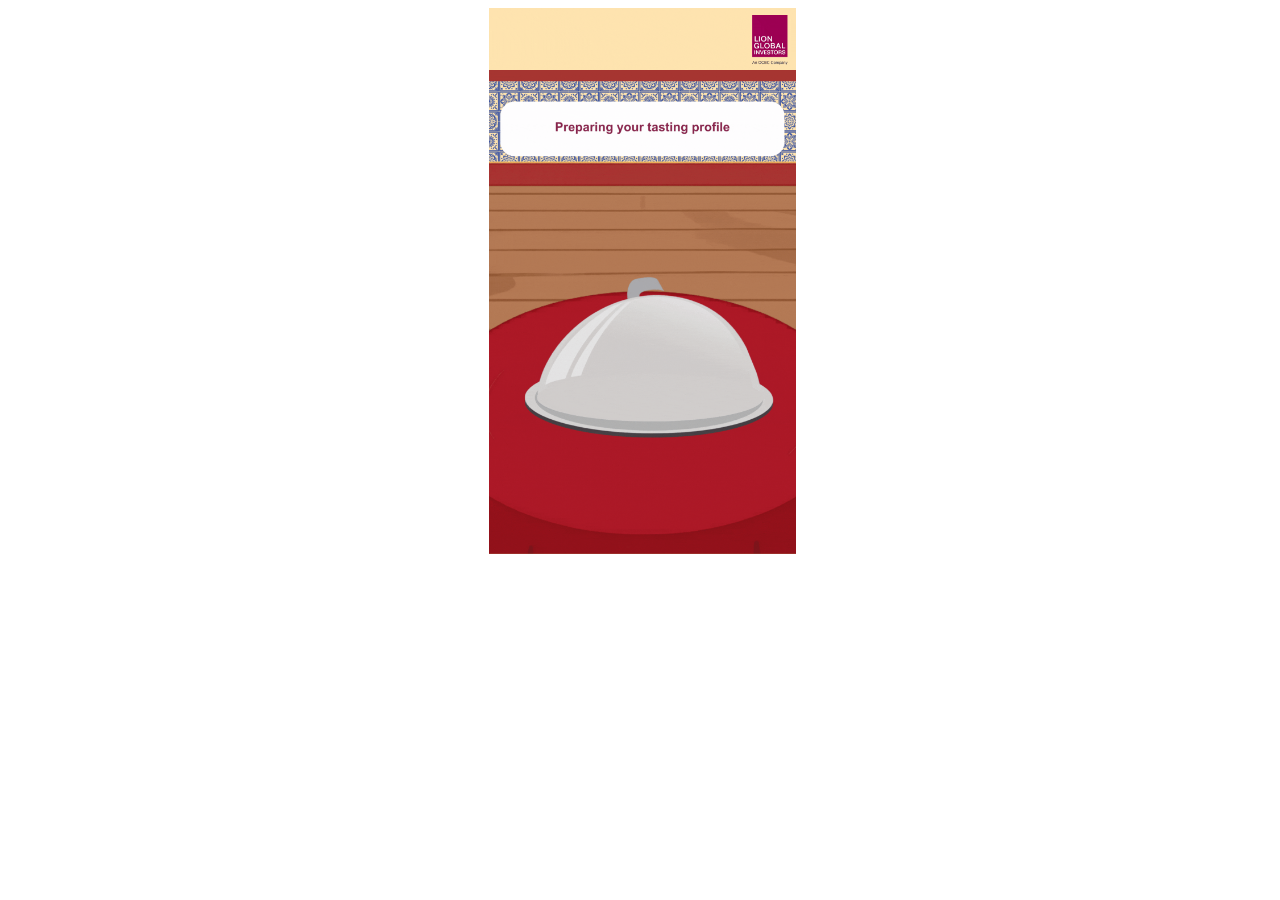
==== result-classic-lover.html @ b3cc7a43 "upload files" ====
<!DOCTYPE html>
<html lang="en">

<head>

<!-- Google tag (gtag.js) -->
<!-- <script async src="https://www.googletagmanager.com/gtag/js?id=G-DHC21792BX"></script>
<script>
  window.dataLayer = window.dataLayer || [];
  function gtag(){dataLayer.push(arguments);}
  gtag('js', new Date());

  gtag('config', 'G-DHC21792BX');
</script> -->

<!-- Google Tag Manager -->
<!-- <script>(function(w,d,s,l,i){w[l]=w[l]||[];w[l].push({'gtm.start':
  new Date().getTime(),event:'gtm.js'});var f=d.getElementsByTagName(s)[0],
  j=d.createElement(s),dl=l!='dataLayer'?'&l='+l:'';j.async=true;j.src=
  'https://www.googletagmanager.com/gtm.js?id='+i+dl;f.parentNode.insertBefore(j,f);
  })(window,document,'script','dataLayer','GTM-KCVW7GJH');</script> -->
<!-- End Google Tag Manager -->


  <meta charset="UTF-8" />
  <meta name="viewport" content="width=device-width, initial-scale=1.0" />
  <title>Classic Lover | Lion Global Investors</title>

  <!-- Open Graph Title -->
  <meta property="og:title" content="Restaurant Critic  | Lion Global Investors">

  <!-- Optional: Specify the type of content -->
  <meta property="og:type" content="website">

  <!-- Custom CSS -->
  <link rel="stylesheet" href="style.css" />

  <link rel="prefetch" href="pic/loading.gif">
  <link rel="prefetch" href="pic/results-anim.gif">

  <link rel="prefetch" href="results/result5.png">
  <link rel="prefetch" href="results/critic.png">

  <meta property="og:description" content="Here's my Profile! What's yours?" />
  <!-- <meta property="og:image" content="https://lionglobalinvestors.github.io/SG-Gamification/pic/start.jpg" /> -->
  <!-- <meta property="og:url" content="https://lionglobalinvestors.github.io/SG-Gamification/index.html" /> -->
  <meta property="og:type" content="website" />

  <!-- Facebook SDK -->
  <script async defer crossorigin="anonymous" 
  src="https://connect.facebook.net/en_US/sdk.js"></script>

</head>

<body onload="Transition()">

  <!-- Google Tag Manager (noscript) -->
<!-- <noscript><iframe src="https://www.googletagmanager.com/ns.html?id=GTM-KCVW7GJH"
  height="0" width="0" style="display:none;visibility:hidden"></iframe></noscript> -->
  <!-- End Google Tag Manager (noscript) -->

  <div id="centerWrapper" class="center-wrapper">
    <section class="uk-container uk-container-small">
      <div class="uk-card uk-card-default uk-card-body">
        <img id="result-anim" src="pic/results-anim.gif" alt="Animation" class="uk-width-1-1 cover-img"
          style="display: none;">
      </div>
    </section>
  </div>
  

  <div class="ans-wrapper">
    <div class="uk-container uk-container-small">
      <div class="uk-card uk-card-default uk-card-body quiz-ans-card">

        <div class="ans-banner-container">
          
          <p class="result-text">

            Here is your profile. <br>
            Don't lose it. Save the image!

          </p>

          <!-- <img id="random-result" class="main-img ans-banner-img" alt="Restaurant Critic"> -->

          <img id="result-img" class="main-img" src="results/classic_lover.jpg" alt="Restaurant Critic">

          <img id="result-img" class="main-img" src="results/breakdown_2.jpg" alt="Gold DivEQ">

          <!-- <img id="random-result" class="main-img ans-banner-img" alt="Capital Preservation"> -->

          <div class="image-btn">
            <!-- to fund centre -->
            <!-- <a href="https://www.lionglobalinvestors.com/en/fund-centre.html?&retire_goals=Capital%20Preservation" id="capitalFunds" target="_blank">
              <button class="fundCentre-button">
                Click here to view related funds >
              </button>
              
            </a> -->

            <a href="https://lgi.dzhintl.com/doc/uploads/documents/index.php?type=FS&fid=ASPGF&lang=EN" class="btn-one" target="_blank">
              <button class="fundCentre-button">

                Enquire about this fund option
              </button>

            </a>
            <a href="https://lgi.dzhintl.com/doc/uploads/documents/index.php?type=FS&fid=ASPGF&lang=EN" class="btn-three" target="_blank">
              <button class="fundCentre-button button-a">

                Enquire about this ETF
              </button>

            </a>

            <a href="https://lgi.dzhintl.com/doc/uploads/documents/index.php?type=FS&fid=LDAA&lang=EN" class="btn-two" target="_blank">
              <button class="fundCentre-button second-button">

                Enquire about this fund option
              </button>

            </a>

        </div>
          
        </div>

        <p class="disclaimer" id="disclaimer">^LBMA GOLD PRICE IS A TRADEMARK OF PRECIOUS METALS PRICES LIMITED, LICENSED TO ICE BENCHMARK ADMINISTRATION LIMITED (IBA) AS THE ADMINISTRATOR OF THE LBMA GOLD PRICE, AND IS USED BY LION GLOBAL INVESTORS LIMITED WITH PERMISSION UNDER LICENCE FROM IBA. <br> This is for information and illustration only, and does not have regard to your specific investment objectives, financial situation, tax position or needs. The information herein is not intended to be and does not constitute financial advice or an offer or solicitation for the purchase or sale of units in any fund. Not all investment ideas are suitable for all investors and no recommendation is given as to the suitability of any funds for any particular investor. Prior to making any investment, you should make your own evaluation or seek independent advice as to whether such investment is suitable for you. Lion Global Investors does not accept any liability for any damages or loss, including loss of profit, whether direct, indirect, economic or consequential, arising from reliance on any information, opinion or estimate herein.</p>
        
        <p class="spacer"></p>
      </div>
    </div>

  </div>

</body>

<footer>

    <div id="footer-buttons" class="sticky-bar">

      <a id="downloadImage" class="share-links instagram learnMore-button">

        Save

      </a>

      <!-- share game url -->
      <a id="shareURL" class="replay-button"> 

        Share

      </a>

    </div>
</footer>

</html>

<script>
  var finalPic = 'results/save/classic_lover.jpg';
  // var selectedPic = null;

  // var images = [
  //   { main: 'results/capital_reviews1.jpg', linked: 'results/save/capital_reviews1.jpg' },
  //   { main: 'results/capital_reviews2.jpg', linked: 'results/save/capital_reviews2.jpg' },
  //   { main: 'results/capital_reviews3.jpg', linked: 'results/save/capital_reviews3.jpg' }
  // ];

  document.getElementById("disclaimer").style.display = 'none';
  document.getElementById('footer-buttons').style.display = 'none';

  document.getElementById('result-anim').style.display = 'block';

function Transition() {
  setTimeout(() => {
    document.getElementById('result-anim').style.display = 'none';
    document.getElementById('centerWrapper').style.display = 'none';

    const ansWrapper = document.querySelector('.ans-wrapper');
    ansWrapper.style.display = 'flex';
    ansWrapper.style.justifyContent = 'center';
    ansWrapper.style.alignItems = 'flex-start';
    document.getElementById('disclaimer').style.display = 'block';
    document.getElementById('footer-buttons').style.display = 'block';
    // document.getElementById('capitalFunds').style.display = 'block';
  }, 3000);
}

async function generateShareURL() {
  if (!finalPic) {
    console.error("No image selected!");
    return;
  }

  try {
    const response = await fetch(finalPic);
    const blob = await response.blob();

    const formData = new FormData();
    formData.append("file", blob);
    formData.append("upload_preset", "results");
    formData.append("folder", "profiles");

    const uploadRes = await fetch("https://api.cloudinary.com/v1_1/dd2663add/image/upload", {
      method: "POST",
      body: formData,
    });

    const data = await uploadRes.json();
    const imageUrl = data.secure_url;

    // Save the image URL to reuse in all share links
    currentShareURL = imageUrl;

  } catch (err) {
    console.error("Failed to generate share URL", err);
  }
}

// function choosePic() {
//     var imgElement = document.getElementById('random-result');
//     if (imgElement) {

//       var randomNum = Math.floor(Math.random() * images.length);
//       var selectedPic = images[randomNum];

//       imgElement.src = selectedPic.main;
//       finalPic = selectedPic.linked;
//     }
//   }

document.addEventListener("DOMContentLoaded", function () {
    // choosePic();

    document.getElementById('downloadImage').addEventListener('click', function (e) {
      e.preventDefault(); // Prevent default anchor behavior

      if (!finalPic) {
        console.error("No image selected!");
        return;
      }

      const link = document.createElement("a");
      link.href = finalPic;
      link.download = finalPic.split('/').pop(); // Extract file name
      document.body.appendChild(link);
      link.click(); // Trigger download
      document.body.removeChild(link); // Clean up
    });
  });

  document.getElementById("shareURL").addEventListener("click", async (event) => {
    event.preventDefault(); // prevent default <a> behavior

    const shareMessage = `I am a Classic Lover. What's yours? Find out your Diner Profile here: https://lionglobalinvestors.github.io/LionGlobal-Signature-Singapore-Suite/`;

    try {
      await navigator.clipboard.writeText(shareMessage);
      alert("URL copied to clipboard!");
    } catch (err) {
      console.error("Clipboard copy failed", err);
      alert("Failed to copy URL to clipboard.");
    }
});

</script>
---- style.css ----
.uk-container {
    max-width: 650px;
}

/*********************/
/** Index Page CSS **/
/*********************/
.center-wrapper {
    display: flex;
    justify-content: center;
    align-items: flex-start;
    margin-top: 10px;
}

/* hold image and text */
.uk-card {
    display: inline-block;
    max-width: 100%;
}

.uk-card-body {
    position: relative;
}

.cover-img {
    display: block;
    width: 100%;

    object-fit: cover;
    object-position: center center;
    transform: translate(0%, 0%);
}

/* .lets-fly-info {
    padding-left: 15px;
    padding-right: 15px;
} */

.start-button {
    font-family: 'Arial', sans-serif;
    font-size: 18px;
    font-weight: 600;
    height: 45px;
    width: 140px;
    border-radius: 12px;
    background-color: white;

    border: none;
}

.start-button:hover {
    background-color: #89264f;
    color: white;
}

.start-button:active {
    background-color: #89264f;
    color: white;
}

.start-link {
    text-decoration: none;
}

.link-to-lets-fly {

    position: absolute;
    display: block;
    margin: 0 auto;

    z-index: 2;
    transform: translate(-50%, -50%);

    text-align: center;

    top: 65%;
    left: 71%;

}

.next-button{

    border-radius: 12px;

    display: flex;

    justify-content: center;
    align-items: center;

    cursor: pointer;
    transition: all 0.3s ease;

    font-family: 'Arial', sans-serif;
    font-size: 16px;
    font-weight: 600;
    line-height: 21.79px;
    letter-spacing: 0.5px;
    text-align: center;
    text-transform: none;

    z-index: 2;
    position: relative;
    border-radius: 50px;

    /* pulse animation */
    animation: pulse 1s infinite;

    width: 50px;
}

.next-button-link {
    text-decoration: none;
    font-family: 'Arial', sans-serif;
    font-size: 18px;
    font-weight: 400;
    color: #c4306d;
    margin: 0 auto;
    display: block;
    position: absolute;

    top: 95.5%;
    left: 90%;
    transform: translate(-50%, -50%);
    z-index: 2; /* Ensure the div appears above the image */
    text-align: center;
}

@keyframes pulse {
    0% {
        transform: scale(1);
    }

    50% {
        transform: scale(1.2);
    }

    100% {
        transform: scale(1);
    }
}

.lets-fly-button:hover,
.next-button:active {
    transform: scale(1.05);
}

.lets-begin-info {
    padding-left: 15px;
    padding-right: 15px;
}

.lets-begin-button-link,
.lets-begin-button-link:hover {
    text-decoration: none;
    font-family: 'Arial', sans-serif;
    font-size: 18px;
    font-weight: 400;

    margin: 0 auto;
    display: block;
    position: absolute;

    left: 65%; /* macbook dimension */
    transform: translate(-50%, -50%);
    z-index: 2; /* Ensure the div appears above the image */
    text-align: center;
    width: 180px; /* Optional: adjust if you need to set a max width */
}

.lets-begin-button {

    border-radius: 12px;
    background-color: black;
    color: white;
    border: 0.5px solid black;

    display: flex;

    justify-content: center;
    align-items: center;

    cursor: pointer;
    transition: all 0.3s ease;

    font-family: 'Arial', sans-serif;
    font-size: 16px;
    font-weight: 600;
    line-height: 21.79px;
    letter-spacing: 0.5px;
    text-align: center;
    text-transform: none;
    padding: 12px;

    z-index: 2;
    position: relative;

}

.lets-begin-button:hover {
    transform: scale(1.05);
}

/****************************/
/** End of Index Page CSS **/
/****************************/


/****************************/
/** WYS Quiz QN Page CSS ***/
/****************************/
.quiz-container {

    display: flex;
    justify-content: center;
    align-items: flex-start;
}

.quiz-card {
    display: flex;
    flex-direction: column;
    gap: 10px;
    margin-top: 0;
    align-items: center;
}

.quiz-cover-image {
    opacity: 1;
    object-fit: cover;
    object-position: center center;
}

.quiz-options {
    position: absolute;
    display: flex;
    flex-direction: column;
    gap: 5px;
    /* margin-top: 250px; */
    /* padding-left: 580px; */
    width: 200px;
    height: 200px;
}

.quiz-info {
    font-family: 'Arial', sans-serif;
    font-size: 18px;
    font-weight: 400;
    color: #000000;
    display: block;
    position: absolute;
    top: 10%;
    left: 43%;
    transform: translate(-50%, -50%);
    z-index: 2; /* Ensure the div appears above the image */
    text-align: center;
    width: 70%; /* Optional: adjust if you need to set a max width */
}

.quiz-option {
    display: flex;
    align-items: center;
}

.quiz-option input {
    display: none;
}

.quiz-option label {
    display: block;
    width: 100%;
    font-family: 'Arial', sans-serif;
    font-size: 12px;
    font-weight: 600;
    /* line-height: 21.79px; */
    letter-spacing: .5px;
    color: #FFFFFF;
    background: #000;
    border-radius: 10px;
    padding: 10px;
    transition: all .3s ease;
    cursor: pointer;
    text-align: center;
}

.quiz-option label:hover {
    /* background: #c4306d; */
    background-color: none;
}

/* .quiz-option input:checked+label {
    background: #c4306d;
} */

.quiz-option input:disabled:not(:checked)+label {
    opacity: .5;
    cursor: default;
}

/***********************************/
/** End of WYS Quiz QN Page CSS ***/
/***********************************/


/*****************************/
/** WYS Quiz Ans Page CSS ***/
/****************************/

/* Spinner Wrapper */
.spinner {
    display: flex;
    flex-direction: column;
    justify-content: center;
    align-items: center;
    height: 100vh;
    /* background: linear-gradient(#c4306d, #89264f); */
    color: #000000;
    text-align: center;
    font-family: 'Arial', sans-serif;
  }
  
  /* Spinner Icon */
  .spinner-icon {
    border: 5px solid rgba(255, 255, 255, 0.2);
    border-top-color: #000000;
    border-radius: 50%;
    width: 60px;
    height: 60px;
    animation: spin 1s ease-in-out infinite;
    margin-bottom: 20px;
  }
  
  /* Keyframes for Spinner Animation */
  @keyframes spin {
    0% {
      transform: rotate(0deg);
    }
    100% {
      transform: rotate(360deg);
    }
  }
  
  /* Loading Text Styling */
  .loading-text {
    font-size: 1.5rem;
    font-weight: 500;
    letter-spacing: 1px;
    animation: fadeIn 1.5s ease-in-out infinite alternate;
  }
  
  /* Fade-in Text Animation */
  @keyframes fadeIn {
    from {
      opacity: 0.5;
    }
    to {
      opacity: 1;
    }
  }
  
  /* Hide ans-wrapper initially */
  .ans-wrapper {
    display: none;
    scroll-behavior: smooth;

    scrollbar-color: grey;
    scrollbar-width: thin;

    overflow-y: scroll;
    height: 90vh;
  }

  .ans-wrapper::-webkit-scrollbar {
    display: block;
    width: thin;
}

.ans-wrapper::-webkit-scrollbar-track {
    /* display: block; */
    background: #f1f1f1;
}

.ans-wrapper::-webkit-scrollbar-thumb {
    /* display: block; */
    background: #888;
}

.ans-banner-img {
    opacity: 1;
    width: 100%;
    height: auto;
    /* aspect-ratio: 65/45; 
    object-fit: cover;
    object-position: center center; */
}

.ans-banner-container {
    position: relative;

    height: 80%;
    width: 100%;
}

.ans-banner-container img {
    display: block;
    max-width: 100%;
    height: auto;
}

.ans-overlay {
    position: absolute;
    top: 7.33%;
    right: 0;
    width: 33.3%;
}

.quiz-ans-content {
    background-color: #000000;
    padding-left: 15px;
    padding-right: 15px;
}

.quiz-ans-title {
    font-family: 'Arial', sans-serif;
    font-size: 32px;
    font-weight: 700;
    line-height: 48px;
    text-align: center;
    color: #FFFFFF;
    padding-top: 30px;
}

.quiz-ans-desc {
    font-family: 'Arial', sans-serif;
    font-size: 16px;
    font-weight: 400;
    line-height: 24px;
    text-align: center;
    color: #FFFFFF;
}

.hash-tag {
    font-family: 'Arial', sans-serif;
    font-size: 16px;
    font-weight: 600;
    line-height: 24px;
    text-align: center;
    color: #000000;
}

.share-results {
    font-family: 'Arial', sans-serif;
    font-size: 16px;
    font-weight: 600;
    /* line-height: 24px; */
    text-align: center;
    color: #000000;
}

.disclaimer {
    width: -webkit-fill-available; /* Full screen width */
    /*background-color: #c7cbd0; */ /* Dark maroon color */
    background-color: none;
    color: black; /* Text color */
    font-size: 14px; /* Readable font size */
    font-weight: 200; /* Slightly bold */
    padding: 10px 10px; /* Comfortable padding */
    /* bottom: 20vh; */
    border: none; /* Remove default border */
    text-align: justify; /* Center text */
    display: block; /* Ensure it takes full width */
    outline: none; /* Remove focus outline */
    transition: background-color 0.3s ease; /* Smooth hover effect */
    margin: 0;
    font-family: 'Arial', sans-serif;
    line-height: 90%;
}

.spacer {
    height: 7vh;
}

.disclaimer::-webkit-scrollbar {
    display: none;
}

footer {
    width: -webkit-fill-available; /* Full screen width */
    height: 8%;
    bottom: 0;
    background-color: white;
    position: fixed;

    display: flex;
    justify-content: center;
    align-items: center;

    z-index: 2;
}

footer a {
    display: inline-grid;
}

.learnMore-button,
.replay-button,
.scrollDown {
    font-family: 'Arial', sans-serif;
    font-weight: 600;
    background-color: white;
    font-size: 13px;
    width: 138px;
    height: 40px;
    border-radius: 7px;
    /* top: 50%; */
    position: relative;
    left: -0.5vw;
    border: 1px solid #c4306d;
    color: #89264f;
    text-decoration: none;
    padding: 4px 10px;
    text-align: center;
    place-items: center;
    margin-right: 5px;
}

.share-wrapper {
    position: relative;
    display: inline-block;
  }
  
/* Wrap the share button and dropdown in a relative container */
.share-menu {
    position: relative;
    display: inline-block;
    width: 138px; /* Match Share button */
  }
  
  /* Style the dropdown */
  .share-menu ul {
    display: none;
    position: absolute;
    bottom: 45px;
    left: -1.3vw;
    background-color: white;
    border-radius: 7px;
    border: 1px solid #ccc;
    padding: 0px 5px;
    z-index: 10;
    list-style: none;
    margin: 0;
    width: 160px; /* Match Share button exactly */
    box-shadow: 0 2px 8px rgba(0, 0, 0, 0.1);
  }
  
  /* Style each dropdown item */
  .share-menu ul li a {
    display: block;
    width: 100%;
    box-sizing: border-box;
    padding: 8px 0;
    text-align: center;
    text-decoration: none;
    color: #89264f;
    font-size: 13px;
    font-weight: 600;
    font-family: 'Arial', sans-serif;
    border-bottom: 1px solid #eee;
  }
  
  /* Remove bottom border for last item */
  .share-menu ul li:last-child a {
    border-bottom: none;
  }
  
  
  .share-menu ul li a:hover {
    background-color: #f3f3f3;
  }

.result-text {
    font-family: 'Arial', sans-serif;
    font-weight: 400;
    background-color: white;
    font-size: 15px;
    
    position: relative;

    color: black;
    text-decoration: none;

    text-align: center;
    place-items: center;
    margin-right: 5px;

    margin-top: 15px;
}

/* .scrollDown::after {
    content: "▼";
    padding: 0 20px;
} */

.learnMore-button:hover, 
.replay-button:hover,
.scrollDown:hover {
    background-color: #c4306d;
    color: #FFFFFF;

}

.learnMore-button:active, 
.replay-button:active,
.scrollDown:active {
    background-color: white;
    color: #89264f;

}

.image-btn {
    /* width: -webkit-fill-available; /* Full screen width

    display: flex;
    align-items: center;
    justify-content: left;
    left: 12vw; */

    position: absolute;
    width: 100%;
    left: 0;
    bottom: 8%;
    /* z-index: 3; */

}

  .fundCentre-button {
    /* font-family: 'Arial', sans-serif;
    font-size: 14px;
    position: absolute;
    text-decoration: none;
    text-align: left;
    bottom: 6.5vw;
    height: 30px;
    width: 215px;
    border-radius: 20px;
    padding: 2.5px 6.5px;
    color: #FFFFFF;
    background-color: #c4306d;

    border: none; */

    font-family: Arial, sans-serif;
    font-size: 12px;
    padding: 8px 2px;
    border-radius: 24px;
    border: none;
    color: white;
    background: #c4306d;
    cursor: pointer;
    min-width: 220px;

  }

  .second-button {
    background:#89264f;
  }

  .btn-one, .btn-two {
    position: absolute;
    left: 62%;
    transform: translateX(-50%);
  }

  /*desktop */
  .btn-one {
    /* right: 6%; */
    bottom: 370px;
  }

  .btn-two {
    /* right: 6%; */
    top: 30px;
  }


/************************************/
/** End of WYS Quiz Ans Page CSS ***/
/***********************************/


/**************************************/
/******* Mobile Responsive CSS *******/
/*************************************/
@media screen and (max-width: 3000px) {
    .uk-container {
        width: 27%;
    }

    .cover-img {
        width: 100%;
        /* aspect-ratio: 65/45; */
        object-fit: cover;
        object-position: center center;
    }

    .lets-begin-button {
        width: 300px;
        padding: 15px;
    }

    .lets-begin-button-link {
        top: 26%;
    }

    .quiz-radio-button {
        width: 100%;
    }

    .quiz-options {
        /* padding-left: 580px; */
        transform: translate(-50%,-50%);
        left: 68%;
        margin-top: 300px;
        width: 250px;
    }

    .quiz-option label {
        padding: 15px;
        font-size: 15px;
    }
    
    .quiz-desc {
        font-size: 25px;
        width: 450px;
    }

    .ans-banner-container .main-img {
        /* display: block; */
        width: 100%;
        height: auto;
        margin-left: 35px;
    }

    .learnMore-button,
    .replay-button {
        width: 200px;
    }
} 

@media screen and (max-width: 1920px) {    
    
    .center-wrapper {
        margin-top: 0px;
        transform: translate(0%, 0%);
    }
    
    .uk-container {
        width: 27%;
        justify-content: center;
        /* display: flex; */
        justify-content: center;
    }

    .cover-img {
        width: 90%;
        height: 100%;
        /* aspect-ratio: 65/45; */
        object-fit: cover;
        object-position: center center;
        transform: translate(0%, 0%);
        margin-left: 20px;
    }

    .lets-fly-button {
        top: 26%;
        left: 0%;
    }

    .lets-begin-button {
        width: 100%;
        padding: 15px;
    }

    .lets-begin-button-link {
        top: 34%;
        /* left: 65%; */
    }

    .quiz-radio-button {
        width: 100%;
    }

    .quiz-options {
        /* padding-left: 580px; */
        transform: translate(-50%,-50%);
        left: 67%;
        margin-top: 230px;
        width: 180px;
    }

    .quiz-option label {
        padding: 12px;
        font-size: 11px;
        text-align: center;
    }

    .quiz-desc {
        top: 70px;
        font-size: 18px;
        width: 320px;
    }

    .quiz-cover-image {
        width: 90%;
        height: 90%;
        margin-left: 20px;
    }

    .ans-banner-container .main-img {
        /* display: block; */
        transform: translate(0%, 0%);
        width: 90%;
        height: auto;
        margin-left: 20px;
        margin-top: 0;
        /* border: 1px solid black; */
    }

    .learnMore-button,
    .replay-button,
    .scrollDown {
        width: 200px;
        left: -1.8vw;
    }

    .boarding-pass-image.animate {
        /* bottom: 21.6%; Adjust this to control how far up the image slides */
        bottom: 9.6%;
        left: 52%;
    }

    .transition2{
        top: 78%;
        left: 59%;
    }

    .next-button {
        top: 70.5%;
        left: 5%;
        /* right: 70%; */
    }

    label {
        padding: 5px 10px 0 10px;
        width: 98.7%;
    }

    /* .disclaimer {
        font-size: 14px;
        line-height: 85%;
    } */

    .social-media-icons {
        bottom: 3.7vw;
        right: 5.6vw;
    }

    .fundCentre-button {
        bottom: 3.5vw;
        width: auto;
        font-size: 14px;
        left: 2vw;
    }


}

@media screen and (max-width: 1600px) {
    .learnMore-button,
    .replay-button,
    .scrollDown {
        width: 170px;
        /* left: 1.2vw; */
    }

    .fundCentre-button {
        bottom: 3.5vw;
        width: auto;
        font-size: 14px;
        left: 2vw;
    }

    .result-text {
        font-size: 14px;
    }
}

@media screen and (max-width: 1500px) {
    .learnMore-button,
    .replay-button,
    .scrollDown {
        width: 160px;
        /* left: 1.2vw; */
    }

    .fundCentre-button {
        bottom: 3.5vw;
        width: auto;
        font-size: 14px;
        left: 2vw;
    }
}


@media screen and (max-width: 1300px) {

    .fundCentre-button {
        bottom: 3.5vw;
        width: auto;
        font-size: 13px;
        left: 2vw;
    }
}

@media screen and (max-width: 1200px) {

    .fundCentre-button {
        bottom: 3.5vw;
        width: auto;
        font-size: 12px;
        left: 2vw;
    }
}

@media screen and (max-width: 1024px) {

    .start-button {
        height: 40px;
        width: 90px;

        font-size: 15px;
        font-weight: 500;
    }

    .learnMore-button,
    .replay-button,
    .scrollDown {
        width: 90px;
        /* left: 2vw; */
        font-size: 12px;
    }

    .result-text {
        font-size: 13px;
    }

    /* .disclaimer {
        font-size: 11px;
    } */

    .image-btn{
        bottom: 8%;
    }

    .btn-one{
        /* left: 5%; */
        /* bottom: 55px; */
        bottom: 200px;
    }

    .btn-two{
        /* right: 5%; */
        top: 15px;
    }

    .fundCentre-button{
        min-width: 170px;
        font-size: 13px;
    }
}

@media screen and (max-width: 959px) {
    .uk-container {
        width: 100%;
    }

    .cover-img {
        width: 100%;
        object-fit: cover;
        object-position: center center;
        margin: 0;
    }

    .start-button {
        height: 50px;
        width: 150px;
        font-weight: 600;

        font-size: 18px;
    }

    .link-to-lets-fly {
        left: 80%;
    }

    .lets-begin-button {
        top: 20%;
        width: 100%;
        left: 20%;
    }

    .quiz-radio-button {
        width: 100%;
    }

    .quiz-options {
        /* padding-left: 130px; */
        transform: translate(-50%,-50%);
        left: 87%;
        margin-top: 220px;
        width: 200px;
    }

    .quiz-options:active {
        /* background-color: #e18698; */
        background-color: none;
    }

    .quiz-option label {
        padding: 15px;
        font-size: 12px;
    }

    .quiz-desc {
        top: 50px;
        font-size: 15px;
        width: 250px;
    }

    .quiz-cover-image {
        width: 100%;
        height: 100%;
        margin: 0;
    }

    .ans-banner-container .main-img {
        /* display: block; */
        width: 90%;
        height: auto;
        margin-left: 15px;
    }

    .transition2{
        top: 72%;
        left: 80%;
    }

    .learnMore-button,
    .replay-button,
    .scrollDown {
        width: 220px;
        left: -6.5vw;
    }

    .fundCentre-button {
        bottom: 9vw;
        left: 3.7vw;
        width: auto;
        font-size: 20px;
    }

    .boarding-pass-image.animate {
        /* bottom: 21.6%; Adjust this to control how far up the image slides */
        bottom: 22.2%;
        left: 52%;
    }

    /* .disclaimer {
        font-size: 10px;
    } */

    label {
        width: 95%;
    }
}

@media screen and (max-width: 820px) { 

    .learnMore-button,
    .replay-button,
    .scrollDown {
        width: 270px;
        font-size: 15px;
        /* left: -12vw; */
        left:  -6vw;
    }

    .result-text {
        font-size: 14px;
    }

    .fundCentre-button {
        bottom: 10vw;
        left: 4.2vw;
        width: auto;
        font-size: 20px;
    }
}

@media screen and (max-width: 780px) { 

    .learnMore-button,
    .replay-button,
    .scrollDown {
        width: 270px;

        /* font-size: 18px; */
    }

    .fundCentre-button {
        bottom: 11vw;
        left: 4.5vw;
        width: auto;
        font-size: 20px;
    }
}

@media screen and (max-width:768px){

    .image-btn{
        bottom: 10%;
    }

    .btn-one {
        bottom: 65px;
    }

    .btn-two {
        bottom: 0;
    }

    .fundCentre-button{
        width: 240px;
        font-size: 16px;
    }
}

@media screen and (max-width: 720px) { 

    .learnMore-button,
    .replay-button,
    .scrollDown {
        width: 270px;
    }

    .fundCentre-button {
        bottom: 18.9vw;
        left: 4.8vw;
        width: auto;
        font-size: 20px;
    }
}

@media screen and (max-width: 600px) { 
    .start-button {
        height: 50px;
        width: 140px;
    }

    .link-to-lets-fly {
        left: 75%;
    }

    .learnMore-button,
    .replay-button,
    .scrollDown {
        width: 240px;
    }

    .fundCentre-button {
        bottom: 12vw;
        left: 5.5vw;
        font-size: 18px;
        width: auto;
    }

    .share-menu ul{
        left: -11vw;
        width: 240px;
    }
}

@media screen and (max-width: 540px) { 
    .start-button {
        height: 50px;
        width: 140px;
    }

    .learnMore-button,
    .replay-button,
    .scrollDown {
        width: 200px;
    }

    .fundCentre-button {
        bottom: 12vw;
        left: 5.5vw;
        font-size: 17px;
        width: auto;
    }

    .share-menu ul{
        left: -8vw;
        width: 200px;
    }
}

@media screen and (max-width: 480px) { 
    .start-button {
        height: 60px;
        width: 150px;
    }

    .link-to-lets-fly {
        left: 75%;
    }

    .learnMore-button,
    .replay-button,
    .scrollDown {
        /* width: 170px;
        left: -5vw; */
        width: 150px;
        left: 0vw;
    }

    .result-text {
        font-size: 15px;
    }

    .fundCentre-button {
        bottom: 12vw;
        left: 5.5vw;
        font-size: 15px;
        width: auto;
    }

    .share-menu ul{
        left: -6vw;
        width: 170px;
    }
}

@media screen and (max-width: 414px){
    .start-button {
        height: 50px;
        width: 140px;
    }

    .link-to-lets-fly {
        left: 73%;
    }

    .learnMore-button,
    .replay-button,
    .scrollDown {
        padding: 4px 14px;
        width: 135px;
    }

    .fundCentre-button {
        font-size: 14px;
    }

    .result-text {
        font-size: 15px;
    }

    .share-menu ul{
        left: -5vw;
        width: 150px;
    }

    .btn-one {
        bottom: 315px;
    }

    .btn-two {
        top: 60px;
    }
}

@media screen and (max-width: 390px){
    .start-button {
        height: 50px;
        width: 130px;
    }

    .link-to-lets-fly {
        left: 73%;
    }

    .fundCentre-button {
        font-size: 13px;
        width: auto;
    }
}

@media screen and (max-width: 375px){

    .fundCentre-button {
        font-size: 13px;
        width: auto;
    }
}

@media screen and (max-width: 360px){

    .fundCentre-button {
        font-size: 11px;
        width: auto;
    }

    /* .btn-one {
        bottom: 65px;
    }

    .btn-two {
        bottom: 0;
    } */
}

@media screen and (max-width: 320px){

    .fundCentre-button {
        font-size: 11px;
        width: auto;
    }
}

@media (hover:hover) {
    .quiz-options:hover {
        background-color: none;
        color: #FFFFFF;
        /* border: 3px solid #89264f; */
        /* transform: scale(1.05); */
    }
}


/**************************************/
/*** End of Mobile Responsive CSS ****/
/*************************************/
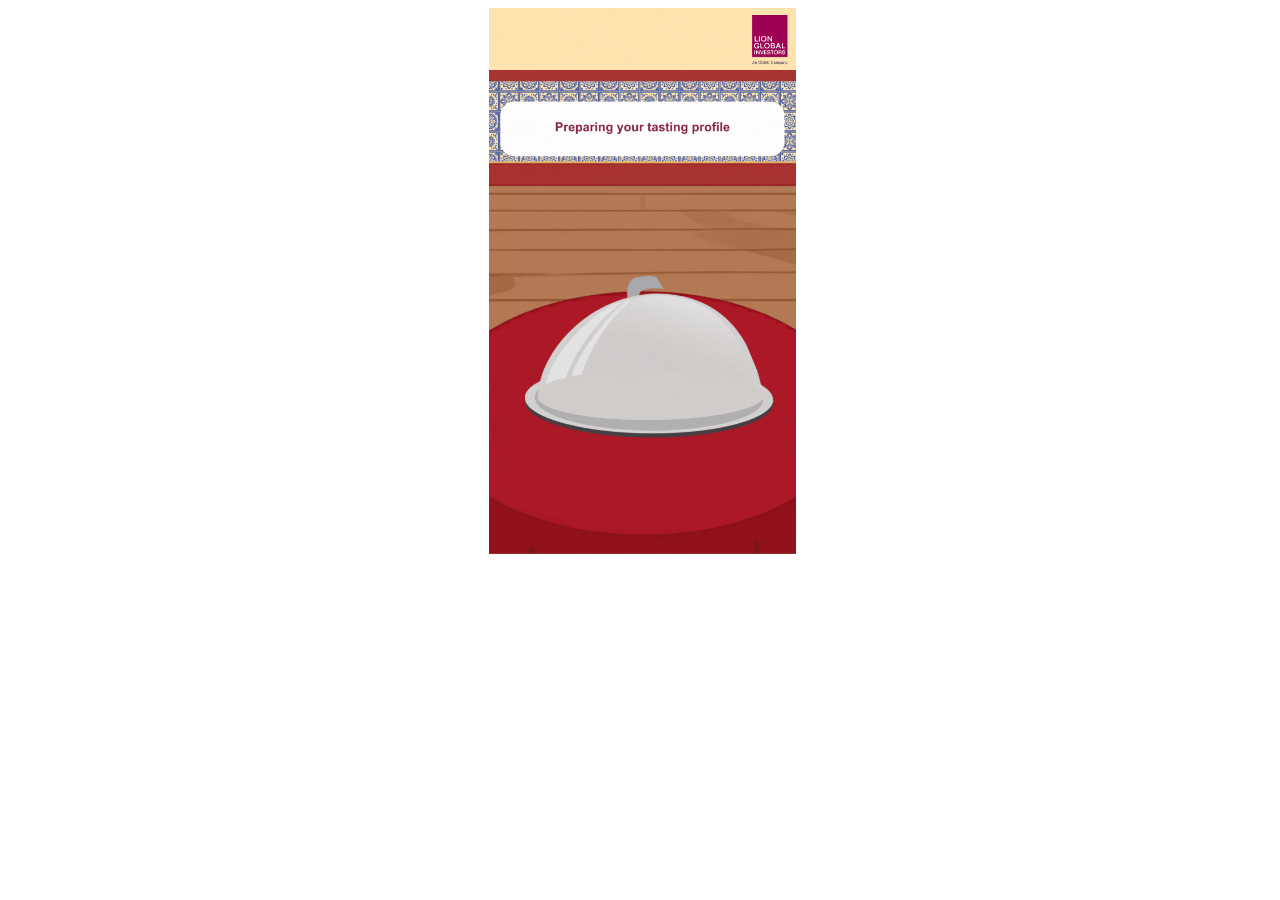
==== commit 31c8e122: "update button links and css" ====
--- a/result-classic-lover.html
+++ b/result-classic-lover.html
@@ -90,7 +90,7 @@
 
           <!-- <img id="random-result" class="main-img ans-banner-img" alt="Capital Preservation"> -->
 
-          <div class="image-btn">
+          <div class="image-btn two-one">
             <!-- to fund centre -->
             <!-- <a href="https://www.lionglobalinvestors.com/en/fund-centre.html?&retire_goals=Capital%20Preservation" id="capitalFunds" target="_blank">
               <button class="fundCentre-button">
@@ -99,25 +99,25 @@
               
             </a> -->
 
-            <a href="https://lgi.dzhintl.com/doc/uploads/documents/index.php?type=FS&fid=ASPGF&lang=EN" class="btn-one" target="_blank">
+            <a href="https://lgi.dzhintl.com/doc/uploads/documents/index.php?type=FS&fid=ASPGF&lang=EN" target="_blank">
               <button class="fundCentre-button">
 
-                Enquire about this fund option
+                Enquire about this fund
               </button>
 
             </a>
-            <a href="https://lgi.dzhintl.com/doc/uploads/documents/index.php?type=FS&fid=ASPGF&lang=EN" class="btn-three" target="_blank">
-              <button class="fundCentre-button button-a">
+            <a href="https://lgi.dzhintl.com/doc/uploads/documents/index.php?type=FS&fid=ASPGF&lang=EN" target="_blank">
+              <button class="fundCentre-button second-button">
 
                 Enquire about this ETF
               </button>
 
             </a>
 
-            <a href="https://lgi.dzhintl.com/doc/uploads/documents/index.php?type=FS&fid=LDAA&lang=EN" class="btn-two" target="_blank">
-              <button class="fundCentre-button second-button">
-
-                Enquire about this fund option
+            <a href="https://lgi.dzhintl.com/doc/uploads/documents/index.php?type=FS&fid=LLCF&lang=EN" target="_blank">
+              <button class="fundCentre-button third-button">
+
+                Enquire about this fund
               </button>
 
             </a>
--- a/style.css
+++ b/style.css
@@ -615,70 +615,115 @@
 
 }
 
-.image-btn {
-    /* width: -webkit-fill-available; /* Full screen width
+.image-btn{
+    position:absolute;
+
+    right: 15%;
+    bottom: 3%;
+
+    display:flex;
+    flex-direction:column;
+    gap: 10px;
+
+    align-items: flex-end;
+
+    width:auto;
+}
+
+/* 1 : 2 layout */
+.image-btn.one-two a:nth-child(1) {
+    order: 1;
+    /* transform: translateY(-50vh); */
+    transform: translateY(clamp(-120px, -15vh, -40px));
+
+}
+
+.image-btn.one-two a:nth-child(2),
+.image-btn.one-two a:nth-child(3) {
+    order: 2;
+}
+
+/* 2 : 1 layout */
+.image-btn.two-one a:nth-child(1),
+.image-btn.two-one a:nth-child(2) {
+    order: 1;
+}
+
+.image-btn.two-one a:nth-child(3) {
+    order: 2;
+    /* margin-top: 53vh; */
+    margin-top: clamp(120px, 18vh, 300px);
+
+}
+
+/* 2 buttons */
+.image-btn.two-buttons {
+    /* gap: 30vh; */
+    gap: clamp(20px, 10vh, 30vh);
+}
+
+.image-btn.two-buttons a:first-child {
+    /* transform: translateY(-25vh); */
+    transform: translateY(clamp(-80px, -10vh, -25vh));
+}
+
+.image-btn a{
+    text-decoration: none;
+    color: inherit;
+}
+
+/* actual button */
+.fundCentre-button {
+    pointer-events: auto;
 
     display: flex;
+    justify-content: center;
     align-items: center;
-    justify-content: left;
-    left: 12vw; */
-
-    position: absolute;
-    width: 100%;
-    left: 0;
-    bottom: 8%;
-    /* z-index: 3; */
-
-}
-
-  .fundCentre-button {
-    /* font-family: 'Arial', sans-serif;
-    font-size: 14px;
-    position: absolute;
-    text-decoration: none;
-    text-align: left;
-    bottom: 6.5vw;
-    height: 30px;
-    width: 215px;
-    border-radius: 20px;
-    padding: 2.5px 6.5px;
-    color: #FFFFFF;
-    background-color: #c4306d;
-
-    border: none; */
+
+    width: auto;
+    min-width: 180px;
+    max-width: 320px;
+
+    padding: 1vh 1.5vw;
+
+    border-radius: 999px;
+    border: none;
+
+    background: #c4306d;
+    color: white !important;
 
     font-family: Arial, sans-serif;
-    font-size: 12px;
-    padding: 8px 2px;
-    border-radius: 24px;
-    border: none;
-    color: white;
-    background: #c4306d;
+    font-size: clamp(11px, 0.9vw, 15px);
+    font-weight: 500;
+
+    text-decoration: none !important;
+    -webkit-text-decoration: none !important;
+
+    white-space: nowrap;
+
     cursor: pointer;
-    min-width: 220px;
-
-  }
-
-  .second-button {
-    background:#89264f;
-  }
-
-  .btn-one, .btn-two {
-    position: absolute;
-    left: 62%;
-    transform: translateX(-50%);
-  }
-
-  /*desktop */
-  .btn-one {
-    /* right: 6%; */
-    bottom: 370px;
-  }
-
-  .btn-two {
-    /* right: 6%; */
-    top: 30px;
-  }
+
+    transition: all 0.2s ease;
+
+    line-height: 1;
+}
+.fundCentre-button a,
+a.fundCentre-button,
+a.fundCentre-button:hover,
+a.fundCentre-button:focus,
+a.fundCentre-button:active,
+a.fundCentre-button:visited {
+    text-decoration: none !important;
+    color: white !important;
+}
+
+.fundCentre-button:hover {
+    transform: scale(1.03);
+}
+
+.second-button {
+    background: #89264f;
+}
 
 
 /************************************/
@@ -689,6 +734,7 @@
 /**************************************/
 /******* Mobile Responsive CSS *******/
 /*************************************/
+
 @media screen and (max-width: 3000px) {
     .uk-container {
         width: 27%;
@@ -862,15 +908,6 @@
         bottom: 3.7vw;
         right: 5.6vw;
     }
-
-    .fundCentre-button {
-        bottom: 3.5vw;
-        width: auto;
-        font-size: 14px;
-        left: 2vw;
-    }
-
-
 }
 
 @media screen and (max-width: 1600px) {
@@ -881,13 +918,6 @@
         /* left: 1.2vw; */
     }
 
-    .fundCentre-button {
-        bottom: 3.5vw;
-        width: auto;
-        font-size: 14px;
-        left: 2vw;
-    }
-
     .result-text {
         font-size: 14px;
     }
@@ -900,37 +930,9 @@
         width: 160px;
         /* left: 1.2vw; */
     }
-
-    .fundCentre-button {
-        bottom: 3.5vw;
-        width: auto;
-        font-size: 14px;
-        left: 2vw;
-    }
-}
-
-
-@media screen and (max-width: 1300px) {
-
-    .fundCentre-button {
-        bottom: 3.5vw;
-        width: auto;
-        font-size: 13px;
-        left: 2vw;
-    }
-}
-
-@media screen and (max-width: 1200px) {
-
-    .fundCentre-button {
-        bottom: 3.5vw;
-        width: auto;
-        font-size: 12px;
-        left: 2vw;
-    }
-}
-
-@media screen and (max-width: 1024px) {
+}
+
+/* @media screen and (max-width: 1024px) {
 
     .start-button {
         height: 40px;
@@ -945,35 +947,26 @@
     .scrollDown {
         width: 90px;
         /* left: 2vw; */
-        font-size: 12px;
-    }
-
-    .result-text {
-        font-size: 13px;
-    }
-
-    /* .disclaimer {
+        /* font-size: 12px; */
+    /* } */
+
+    /* .result-text { */
+        /* font-size: 13px; */
+    /* } */
+/* } */ 
+
+@media screen and (max-width:1024px){
+
+    .image-btn{
+        right: 6%;
+        bottom: 5%;
+        gap: 8px;
+    }
+
+    .fundCentre-button{
+        width: 165px;
+        height: 32px;
         font-size: 11px;
-    } */
-
-    .image-btn{
-        bottom: 8%;
-    }
-
-    .btn-one{
-        /* left: 5%; */
-        /* bottom: 55px; */
-        bottom: 200px;
-    }
-
-    .btn-two{
-        /* right: 5%; */
-        top: 15px;
-    }
-
-    .fundCentre-button{
-        min-width: 170px;
-        font-size: 13px;
     }
 }
 
@@ -1058,13 +1051,6 @@
     .scrollDown {
         width: 220px;
         left: -6.5vw;
-    }
-
-    .fundCentre-button {
-        bottom: 9vw;
-        left: 3.7vw;
-        width: auto;
-        font-size: 20px;
     }
 
     .boarding-pass-image.animate {
@@ -1097,12 +1083,6 @@
         font-size: 14px;
     }
 
-    .fundCentre-button {
-        bottom: 10vw;
-        left: 4.2vw;
-        width: auto;
-        font-size: 20px;
-    }
 }
 
 @media screen and (max-width: 780px) { 
@@ -1115,32 +1095,29 @@
         /* font-size: 18px; */
     }
 
-    .fundCentre-button {
-        bottom: 11vw;
-        left: 4.5vw;
-        width: auto;
-        font-size: 20px;
-    }
 }
 
 @media screen and (max-width:768px){
 
     .image-btn{
-        bottom: 10%;
-    }
-
-    .btn-one {
-        bottom: 65px;
-    }
-
-    .btn-two {
-        bottom: 0;
+        right: 5%;
+        bottom: 4%;
     }
 
     .fundCentre-button{
-        width: 240px;
-        font-size: 16px;
-    }
+        width: 145px;
+        height: 28px;
+        font-size: 10px;
+    }
+
+    .image-btn {
+        right: 8%;
+        bottom: 3%;
+        gap: 10px;
+        transform: scale(0.95);
+        transform-origin: bottom right;
+    }
+
 }
 
 @media screen and (max-width: 720px) { 
@@ -1151,12 +1128,6 @@
         width: 270px;
     }
 
-    .fundCentre-button {
-        bottom: 18.9vw;
-        left: 4.8vw;
-        width: auto;
-        font-size: 20px;
-    }
 }
 
 @media screen and (max-width: 600px) { 
@@ -1175,13 +1146,6 @@
         width: 240px;
     }
 
-    .fundCentre-button {
-        bottom: 12vw;
-        left: 5.5vw;
-        font-size: 18px;
-        width: auto;
-    }
-
     .share-menu ul{
         left: -11vw;
         width: 240px;
@@ -1198,13 +1162,6 @@
     .replay-button,
     .scrollDown {
         width: 200px;
-    }
-
-    .fundCentre-button {
-        bottom: 12vw;
-        left: 5.5vw;
-        font-size: 17px;
-        width: auto;
     }
 
     .share-menu ul{
@@ -1236,16 +1193,17 @@
         font-size: 15px;
     }
 
-    .fundCentre-button {
-        bottom: 12vw;
-        left: 5.5vw;
-        font-size: 15px;
-        width: auto;
-    }
-
     .share-menu ul{
         left: -6vw;
         width: 170px;
+    }
+
+    .image-btn {
+        right: 5%;
+        bottom: 2%;
+        gap: 8px;
+        transform: scale(0.9);
+        transform-origin: bottom right;
     }
 }
 
@@ -1266,10 +1224,6 @@
         width: 135px;
     }
 
-    .fundCentre-button {
-        font-size: 14px;
-    }
-
     .result-text {
         font-size: 15px;
     }
@@ -1277,14 +1231,6 @@
     .share-menu ul{
         left: -5vw;
         width: 150px;
-    }
-
-    .btn-one {
-        bottom: 315px;
-    }
-
-    .btn-two {
-        top: 60px;
     }
 }
 
@@ -1296,43 +1242,6 @@
 
     .link-to-lets-fly {
         left: 73%;
-    }
-
-    .fundCentre-button {
-        font-size: 13px;
-        width: auto;
-    }
-}
-
-@media screen and (max-width: 375px){
-
-    .fundCentre-button {
-        font-size: 13px;
-        width: auto;
-    }
-}
-
-@media screen and (max-width: 360px){
-
-    .fundCentre-button {
-        font-size: 11px;
-        width: auto;
-    }
-
-    /* .btn-one {
-        bottom: 65px;
-    }
-
-    .btn-two {
-        bottom: 0;
-    } */
-}
-
-@media screen and (max-width: 320px){
-
-    .fundCentre-button {
-        font-size: 11px;
-        width: auto;
     }
 }
 
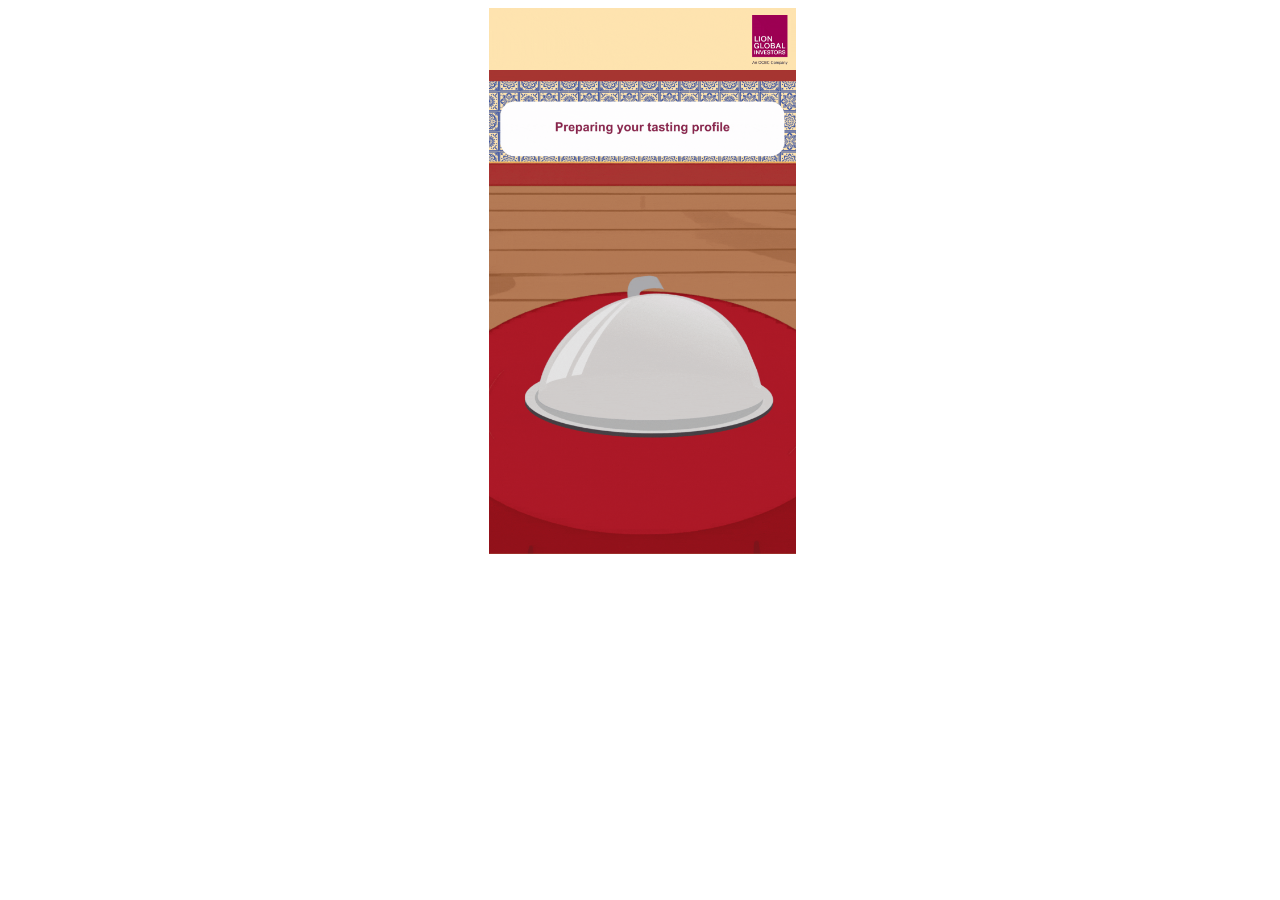
==== commit 6ce17823: "fixed movbile buttons" ====
--- a/result-classic-lover.html
+++ b/result-classic-lover.html
@@ -99,6 +99,7 @@
               
             </a> -->
 
+            <div class="group">
             <a href="https://lgi.dzhintl.com/doc/uploads/documents/index.php?type=FS&fid=ASPGF&lang=EN" target="_blank">
               <button class="fundCentre-button">
 
@@ -114,6 +115,8 @@
 
             </a>
 
+            </div>
+            
             <a href="https://lgi.dzhintl.com/doc/uploads/documents/index.php?type=FS&fid=LLCF&lang=EN" target="_blank">
               <button class="fundCentre-button third-button">
 
--- a/style.css
+++ b/style.css
@@ -615,56 +615,56 @@
 
 }
 
-.image-btn{
-    position:absolute;
-
+.image-btn {
+    position: absolute;
     right: 15%;
     bottom: 3%;
 
-    display:flex;
-    flex-direction:column;
+    display: flex;
+    flex-direction: column;
+    align-items: flex-end;
+
     gap: 10px;
-
+}
+
+/* =========================
+   GROUP BASE STYLE
+========================= */
+.image-btn .group {
+    display: flex;
+    flex-direction: column;
+    gap: 6px;
+}
+
+/* =========================
+   ONE - TWO
+   (1 | group 2+3)
+========================= */
+.image-btn.one-two > a {
+    margin-bottom: 500px;
+}
+
+/* =========================
+   TWO - ONE
+   (group 1+2 | 3)
+========================= */
+.image-btn.two-one > a:last-child {
+    margin-top: 500px;
+}
+
+/* =========================
+   TWO BUTTONS
+========================= */
+.image-btn.two-buttons {
+    display: flex;
+    flex-direction: column;
     align-items: flex-end;
 
-    width:auto;
-}
-
-/* 1 : 2 layout */
-.image-btn.one-two a:nth-child(1) {
-    order: 1;
-    /* transform: translateY(-50vh); */
-    transform: translateY(clamp(-120px, -15vh, -40px));
-
-}
-
-.image-btn.one-two a:nth-child(2),
-.image-btn.one-two a:nth-child(3) {
-    order: 2;
-}
-
-/* 2 : 1 layout */
-.image-btn.two-one a:nth-child(1),
-.image-btn.two-one a:nth-child(2) {
-    order: 1;
-}
-
-.image-btn.two-one a:nth-child(3) {
-    order: 2;
-    /* margin-top: 53vh; */
-    margin-top: clamp(120px, 18vh, 300px);
-
-}
-
-/* 2 buttons */
-.image-btn.two-buttons {
-    /* gap: 30vh; */
-    gap: clamp(20px, 10vh, 30vh);
+    gap: clamp(16px, 3vh, 60px);
 }
 
 .image-btn.two-buttons a:first-child {
-    /* transform: translateY(-25vh); */
-    transform: translateY(clamp(-80px, -10vh, -25vh));
+    margin-bottom: 500px;
 }
 
 .image-btn a{
@@ -968,6 +968,44 @@
         height: 32px;
         font-size: 11px;
     }
+
+     /* =========================
+       BASE
+    ========================= */
+    .image-btn {
+        right: 8%;
+        bottom: 3%;
+        gap: 8px;
+    }
+
+    /* =========================
+       ONE - TWO
+    ========================= */
+    .image-btn.one-two a:nth-child(1) {
+        margin-bottom: 40px;
+    }
+
+    .image-btn.one-two .group {
+        gap: 8px;
+    }
+
+    /* =========================
+       TWO - ONE
+    ========================= */
+    .image-btn.two-one .group {
+        gap: 8px;
+    }
+
+    .image-btn.two-one > a:last-child {
+        margin-top: 70px;
+    }
+
+    /* =========================
+       TWO BUTTONS
+    ========================= */
+    .image-btn.two-buttons {
+        gap: 18px;
+    }
 }
 
 @media screen and (max-width: 959px) {
@@ -1207,6 +1245,57 @@
     }
 }
 
+
+/* iphones */
+@media (max-width: 430px) {
+
+    /* =========================
+       BASE
+    ========================= */
+    .image-btn {
+        right: 2%;
+        bottom: 2%;
+        gap: 6px;
+    }
+
+    /* =========================
+       ONE - TWO
+       (1 | 2+3)
+    ========================= */
+    .image-btn.one-two a:nth-child(1) {
+        margin-bottom: 30px;
+    }
+
+    .image-btn.one-two .group {
+        gap: 6px;
+    }
+
+    /* =========================
+       TWO - ONE
+       (1+2 | 3)
+    ========================= */
+    .image-btn.two-one .group {
+        gap: 6px;
+    }
+
+    .image-btn.two-one > a:last-child {
+        margin-top: 50px;
+    }
+
+    /* =========================
+       TWO BUTTONS
+    ========================= */
+    .image-btn.two-buttons {
+        gap: 14px;
+        transform: translateY(4px);
+    }
+
+    .image-btn.two-buttons a:last-child {
+        transform: translateY(2px);
+    }
+
+}
+
 @media screen and (max-width: 414px){
     .start-button {
         height: 50px;
@@ -1231,6 +1320,92 @@
     .share-menu ul{
         left: -5vw;
         width: 150px;
+    }
+
+    /* overall container adjustment */
+    .image-btn {
+        right: 15%;
+        bottom: 3%;
+        gap: 8px;
+        transform: translateY(6px);
+        /* transform: scale(0.92); */
+        /* transform-origin: bottom right; */
+    }
+
+    /* button font sizing */
+    .image-btn button {
+        font-size: 14px;
+        padding: 10px 14px;
+        line-height: 1.2;
+    }
+
+    /* =========================
+       ONE - TWO
+       (Button 1 | Button 2 + 3)
+    ========================= */
+
+    .image-btn.one-two > a:first-child {
+        margin-bottom: 350px;    /* strong group separation */
+    }
+
+    .image-btn.one-two .group > a:first-child {
+        margin-bottom: 0px !important;
+    }
+
+    .image-btn.one-two .group > a:last-child {
+        margin-bottom: 20px;
+    }
+
+    .image-btn.one-two .group {
+        display: flex;
+        flex-direction: column;
+        gap: 6px;
+        transform: translateY(6px); /* pushes Button 2+3 slightly down */
+    }
+
+    /* =========================
+       TWO - ONE
+       (Button 1 + 2 | Button 3)
+    ========================= */
+
+    .image-btn.two-one {
+        transform: translateY(-20px);
+    }
+
+    .image-btn.two-one > a:first-child {
+        margin-bottom: 150px;    /* strong group separation */
+    }
+
+    .image-btn.two-one .group > a:first-child {
+        margin-bottom: 0px !important;
+    }
+
+    .image-btn.two-one .group > a:last-child {
+        margin-bottom: 320px;
+    }
+
+    .image-btn.two-one .group {
+        display: flex;
+        flex-direction: column;
+        gap: 6px;
+        transform: translateY(6px); /* pushes Button 2+3 slightly down */
+    }
+
+    /* =========================
+       TWO BUTTONS
+    ========================= */
+    .image-btn.two-buttons {
+        gap: clamp(12px, 2.5vh, 18px);
+        transform: none; /* IMPORTANT: remove mismatch source */
+    }
+
+    /* fix positioning using consistent spacing instead */
+    .image-btn.two-buttons a:first-child {
+        margin-bottom: 380px;
+    }
+
+    .image-btn.two-buttons a:last-child {
+        margin-top: 8px;
     }
 }
 
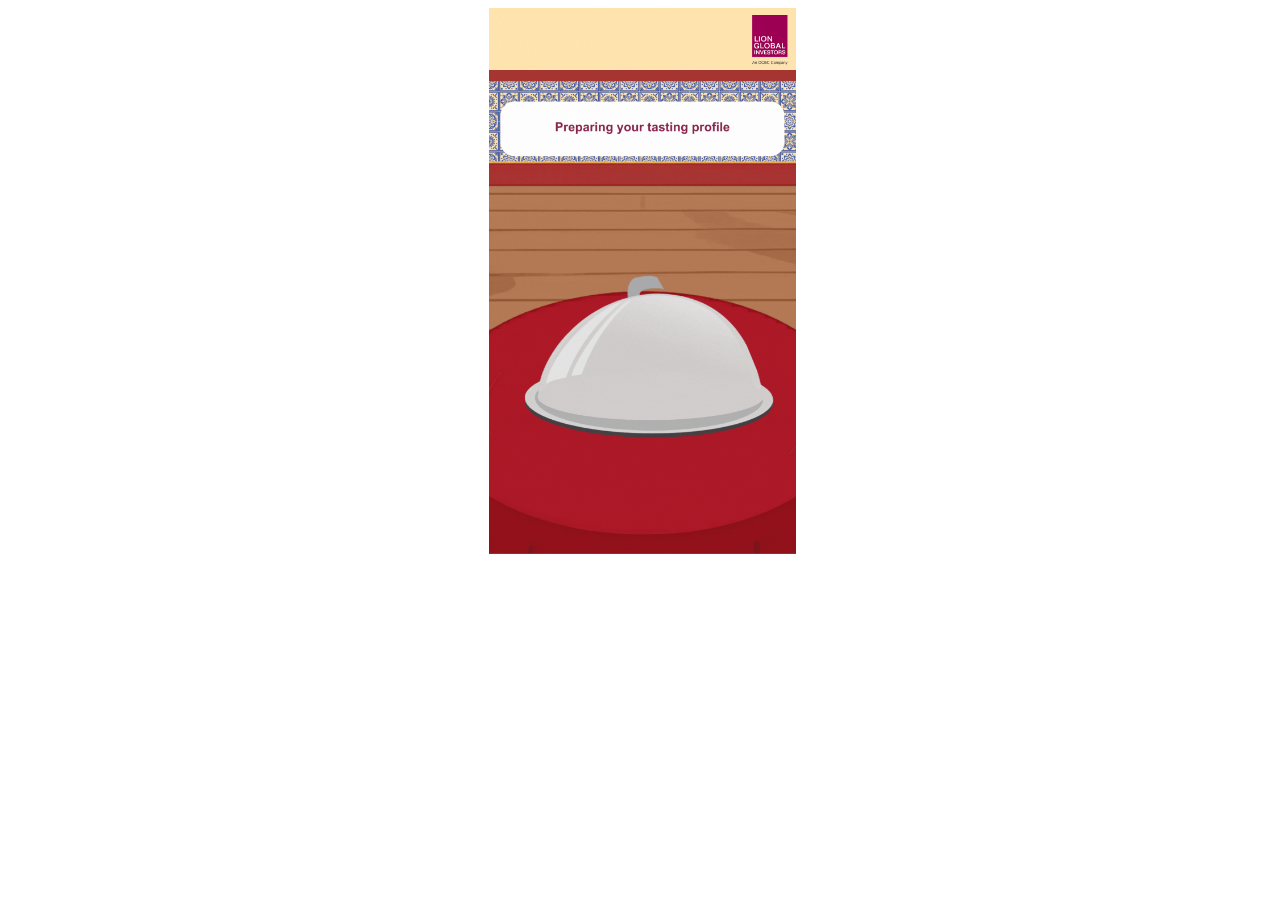
==== commit d5537b82: "update results page button placements" ====
--- a/result-classic-lover.html
+++ b/result-classic-lover.html
@@ -126,6 +126,17 @@
             </a>
 
         </div>
+
+        <div class="viewOthers">
+
+            <a href="https://www.lionglobalinvestors.com/en/lionglobal-signature-singapore-suite.html"></a>
+            <button class="fundCentre-button other-button">
+
+              View other Singapore Funds
+
+            </button>
+
+          </div>
           
         </div>
 
--- a/style.css
+++ b/style.css
@@ -618,7 +618,7 @@
 .image-btn {
     position: absolute;
     right: 15%;
-    bottom: 3%;
+    bottom: 3.3%;
 
     display: flex;
     flex-direction: column;
@@ -641,7 +641,7 @@
    (1 | group 2+3)
 ========================= */
 .image-btn.one-two > a {
-    margin-bottom: 500px;
+    margin-bottom: 470px;
 }
 
 /* =========================
@@ -649,7 +649,7 @@
    (group 1+2 | 3)
 ========================= */
 .image-btn.two-one > a:last-child {
-    margin-top: 500px;
+    margin-top: 150px;
 }
 
 /* =========================
@@ -664,7 +664,7 @@
 }
 
 .image-btn.two-buttons a:first-child {
-    margin-bottom: 500px;
+    margin-bottom: 460px;
 }
 
 .image-btn a{
@@ -681,7 +681,7 @@
     align-items: center;
 
     width: auto;
-    min-width: 180px;
+    /* min-width: 180px; */
     max-width: 320px;
 
     padding: 1vh 1.5vw;
@@ -693,8 +693,9 @@
     color: white !important;
 
     font-family: Arial, sans-serif;
-    font-size: clamp(11px, 0.9vw, 15px);
+    /* font-size: clamp(12px, 0.9vw, 17px); */
     font-weight: 500;
+    font-size: 15px;
 
     text-decoration: none !important;
     -webkit-text-decoration: none !important;
@@ -725,6 +726,17 @@
     background: #89264f;
 }
 
+.viewOthers {
+    position: absolute;
+    bottom: 0.5%;
+
+    left: 50%;
+    transform: translateX(-50%);
+
+    width: auto;
+
+}
+
 
 /************************************/
 /** End of WYS Quiz Ans Page CSS ***/
@@ -908,6 +920,8 @@
         bottom: 3.7vw;
         right: 5.6vw;
     }
+
+    
 }
 
 @media screen and (max-width: 1600px) {
@@ -921,6 +935,46 @@
     .result-text {
         font-size: 14px;
     }
+
+     .image-btn {
+        right: 12%;
+        bottom: 4%;
+        gap: 10px;
+    }
+
+    .image-btn .fundCentre-button {
+        font-size: 15px;
+        padding: 10px 18px;
+        line-height: 1.15;
+        width: 220px;
+    }
+
+    .viewOthers {
+        font-size: 15px;
+    }
+
+    /* one-two */
+    .image-btn.one-two > a:first-child {
+        margin-bottom: 340px;
+    }
+
+    .image-btn.one-two .group {
+        gap: 8px;
+    }
+
+    /* two-one */
+    .image-btn.two-one > a:first-child {
+        margin-bottom: 130px;
+    }
+
+    .image-btn.two-one .group > a:last-child {
+        margin-bottom: 220px;
+    }
+
+    /* two-buttons */
+    .image-btn.two-buttons a:first-child {
+        margin-bottom: 350px;
+    }
 }
 
 @media screen and (max-width: 1500px) {
@@ -929,6 +983,50 @@
     .scrollDown {
         width: 160px;
         /* left: 1.2vw; */
+    }
+
+    .image-btn {
+        right: 12%;
+        bottom: 3%;
+        gap: 8px;
+    }
+
+    .image-btn .fundCentre-button {
+        font-size: 13px;
+        padding: 8px 14px;
+        line-height: 1.1;
+        width: 180px;
+    }
+
+    /* one-two */
+    .image-btn.one-two > a:first-child {
+        margin-bottom: 350px;
+    }
+
+    .image-btn.one-two .group {
+        gap: 6px;
+    }
+
+    /* two-one */
+    .image-btn.two-one {
+        transform: translateY(-8px);
+    }
+
+    .image-btn.two-one > a:first-child {
+        margin-bottom: 100px;
+    }
+
+    .image-btn.two-one > a:last-child {
+        margin-top: 0px;
+    }
+
+    .image-btn.two-one .group > a:last-child {
+        margin-bottom: 380px;
+    }
+
+    /* two-buttons */
+    .image-btn.two-buttons a:first-child {
+        margin-bottom: 300px;
     }
 }
 
@@ -955,56 +1053,110 @@
     /* } */
 /* } */ 
 
-@media screen and (max-width:1024px){
-
-    .image-btn{
-        right: 6%;
-        bottom: 5%;
-        gap: 8px;
-    }
-
-    .fundCentre-button{
-        width: 165px;
-        height: 32px;
-        font-size: 11px;
-    }
-
-     /* =========================
-       BASE
-    ========================= */
+/* =========================================
+   TABLET / 1024px
+========================================= */
+@media screen and (max-width: 1024px) {
+
+    .start-button {
+        height: 55px;
+        width: 150px;
+    }
+
+    .link-to-lets-fly {
+        left: 72%;
+    }
+
+    .learnMore-button,
+    .replay-button,
+    .scrollDown {
+        width: 260px;
+    }
+
+    .share-menu ul {
+        left: -8vw;
+        width: 260px;
+    }
+
+    /* overall container */
     .image-btn {
-        right: 8%;
-        bottom: 3%;
-        gap: 8px;
+        right: 10%;
+        bottom: 2.5%;
+        gap: 10px;
+        transform: translateY(0);
+    }
+
+    /* button sizing */
+    .image-btn .fundCentre-button {
+        font-size: 12px;
+        padding: 6px 6px;
+        line-height: 1.1;
+        width: 140px;
     }
 
     /* =========================
        ONE - TWO
     ========================= */
-    .image-btn.one-two a:nth-child(1) {
-        margin-bottom: 40px;
+    .image-btn.one-two > a:first-child {
+        margin-bottom: 220px;
     }
 
     .image-btn.one-two .group {
+        display: flex;
+        flex-direction: column;
         gap: 8px;
+        transform: translateY(0);
+    }
+
+    .image-btn.one-two .group > a:last-child {
+        margin-bottom: 10px;
     }
 
     /* =========================
        TWO - ONE
     ========================= */
+    .image-btn.two-one {
+        transform: translateY(-20px);
+    }
+
+    .image-btn.two-one > a:first-child {
+        margin-bottom: 100px;
+    }
+
     .image-btn.two-one .group {
-        gap: 8px;
-    }
-
-    .image-btn.two-one > a:last-child {
-        margin-top: 70px;
+        display: flex;
+        flex-direction: column;
+        /* gap: 8px; */
+        transform: translateY(0);
+    }
+
+    .image-btn.two-one .group > a:last-child {
+        margin-bottom: 220px;
     }
 
     /* =========================
        TWO BUTTONS
     ========================= */
     .image-btn.two-buttons {
-        gap: 18px;
+        gap: 20px;
+        transform: none;
+    }
+
+    .image-btn.two-buttons a:first-child {
+        margin-bottom: 260px;
+    }
+
+    .image-btn.two-buttons a:last-child {
+        margin-top: 12px;
+    }
+
+    .viewOthers {
+        font-size: 12px;
+        left: 50%;
+    }
+
+    .fundCentre-button {
+        font-size: 12px;
     }
 }
 
@@ -1079,11 +1231,6 @@
         margin-left: 15px;
     }
 
-    .transition2{
-        top: 72%;
-        left: 80%;
-    }
-
     .learnMore-button,
     .replay-button,
     .scrollDown {
@@ -1104,6 +1251,47 @@
     label {
         width: 95%;
     }
+
+    .image-btn{
+        right: 5%;
+        bottom: 4%;
+    }
+
+    .image-btn .fundCentre-button{
+        width: auto;
+        height: 28px;
+        font-size: 25px;
+        padding: 25px;
+    }
+
+    .image-btn {
+        right: 15%;
+        bottom: 3%;
+        gap: 10px;
+        transform: scale(0.95);
+        transform-origin: bottom right;
+    }
+
+    .image-btn.one-two > a:first-child {
+        margin-bottom: 620px;
+    }
+
+    .image-btn.two-one .group > a:last-child {
+        margin-bottom: 610px;
+    }
+
+    .viewOthers {
+        font-size: 15px;
+    }
+
+    .fundCentre-button {
+        font-size: 20px;
+    }
+
+    .image-btn.two-buttons a:first-child {
+        margin-bottom: 630px;
+    }
+
 }
 
 @media screen and (max-width: 820px) { 
@@ -1142,20 +1330,37 @@
         bottom: 4%;
     }
 
-    .fundCentre-button{
-        width: 145px;
+    .image-btn .fundCentre-button{
+        width: auto;
         height: 28px;
-        font-size: 10px;
+        font-size: 25px;
+        padding: 25px;
     }
 
     .image-btn {
-        right: 8%;
+        right: 15%;
         bottom: 3%;
         gap: 10px;
         transform: scale(0.95);
         transform-origin: bottom right;
     }
 
+    .image-btn.one-two > a:first-child {
+        margin-bottom: 620px;
+    }
+
+    .image-btn.two-one .group > a:last-child {
+        margin-bottom: 610px;
+    }
+
+    .viewOthers {
+        font-size: 15px;
+    }
+
+    .fundCentre-button {
+        font-size: 20px;
+    }
+
 }
 
 @media screen and (max-width: 720px) { 
@@ -1187,139 +1392,6 @@
     .share-menu ul{
         left: -11vw;
         width: 240px;
-    }
-}
-
-@media screen and (max-width: 540px) { 
-    .start-button {
-        height: 50px;
-        width: 140px;
-    }
-
-    .learnMore-button,
-    .replay-button,
-    .scrollDown {
-        width: 200px;
-    }
-
-    .share-menu ul{
-        left: -8vw;
-        width: 200px;
-    }
-}
-
-@media screen and (max-width: 480px) { 
-    .start-button {
-        height: 60px;
-        width: 150px;
-    }
-
-    .link-to-lets-fly {
-        left: 75%;
-    }
-
-    .learnMore-button,
-    .replay-button,
-    .scrollDown {
-        /* width: 170px;
-        left: -5vw; */
-        width: 150px;
-        left: 0vw;
-    }
-
-    .result-text {
-        font-size: 15px;
-    }
-
-    .share-menu ul{
-        left: -6vw;
-        width: 170px;
-    }
-
-    .image-btn {
-        right: 5%;
-        bottom: 2%;
-        gap: 8px;
-        transform: scale(0.9);
-        transform-origin: bottom right;
-    }
-}
-
-
-/* iphones */
-@media (max-width: 430px) {
-
-    /* =========================
-       BASE
-    ========================= */
-    .image-btn {
-        right: 2%;
-        bottom: 2%;
-        gap: 6px;
-    }
-
-    /* =========================
-       ONE - TWO
-       (1 | 2+3)
-    ========================= */
-    .image-btn.one-two a:nth-child(1) {
-        margin-bottom: 30px;
-    }
-
-    .image-btn.one-two .group {
-        gap: 6px;
-    }
-
-    /* =========================
-       TWO - ONE
-       (1+2 | 3)
-    ========================= */
-    .image-btn.two-one .group {
-        gap: 6px;
-    }
-
-    .image-btn.two-one > a:last-child {
-        margin-top: 50px;
-    }
-
-    /* =========================
-       TWO BUTTONS
-    ========================= */
-    .image-btn.two-buttons {
-        gap: 14px;
-        transform: translateY(4px);
-    }
-
-    .image-btn.two-buttons a:last-child {
-        transform: translateY(2px);
-    }
-
-}
-
-@media screen and (max-width: 414px){
-    .start-button {
-        height: 50px;
-        width: 140px;
-    }
-
-    .link-to-lets-fly {
-        left: 73%;
-    }
-
-    .learnMore-button,
-    .replay-button,
-    .scrollDown {
-        padding: 4px 14px;
-        width: 135px;
-    }
-
-    .result-text {
-        font-size: 15px;
-    }
-
-    .share-menu ul{
-        left: -5vw;
-        width: 150px;
     }
 
     /* overall container adjustment */
@@ -1333,10 +1405,11 @@
     }
 
     /* button font sizing */
-    .image-btn button {
-        font-size: 14px;
-        padding: 10px 14px;
+    .image-btn .fundCentre-button {
+        font-size: 16px;
+        padding: 18px 25px;
         line-height: 1.2;
+        width: 210px;
     }
 
     /* =========================
@@ -1380,6 +1453,10 @@
         margin-bottom: 0px !important;
     }
 
+    .image-btn.two-one > a:last-child {
+        margin-bottom: 0px;
+    }
+
     .image-btn.two-one .group > a:last-child {
         margin-bottom: 320px;
     }
@@ -1388,7 +1465,7 @@
         display: flex;
         flex-direction: column;
         gap: 6px;
-        transform: translateY(6px); /* pushes Button 2+3 slightly down */
+        transform: translateY(0px); /* pushes Button 2+3 slightly down */
     }
 
     /* =========================
@@ -1401,11 +1478,304 @@
 
     /* fix positioning using consistent spacing instead */
     .image-btn.two-buttons a:first-child {
-        margin-bottom: 380px;
+        margin-bottom: 600px;
     }
 
     .image-btn.two-buttons a:last-child {
         margin-top: 8px;
+    }
+}
+
+/* =========================================
+   ANDROID only (Chrome/WebView)
+========================================= */
+@media screen and (max-width: 600px) {
+    @supports not (padding: env(safe-area-inset-bottom)) {
+
+        .image-btn {
+            bottom: 3%;
+        }
+
+        .image-btn.two-one {
+            transform: translateY(-20px);
+        }
+    }
+}
+
+/* =========================================
+   APPLE iPhones (Safari safe-area fix)
+========================================= */
+@supports (padding: env(safe-area-inset-bottom)) {
+    @media screen and (max-width: 600px) {
+
+        .image-btn {
+            bottom: max(3%, env(safe-area-inset-bottom));
+            right: 15%;
+        }
+
+        /* ---------- ONE-TWO ---------- */
+        .image-btn.one-two > a:first-child {
+            margin-bottom: 460px;   /* was 300 */
+        }
+
+        .image-btn.one-two .group {
+            transform: translateY(0px); /* was 6 */
+        }
+
+        /* ---------- TWO-ONE ---------- */
+        .image-btn.two-one {
+            transform: translateY(-20px); /* was -20 */
+        }
+
+        .image-btn.two-one > a:first-child {
+            margin-bottom: 130px; /* was 150 */
+        }
+
+        .image-btn.two-one .group > a:last-child {
+            margin-bottom: 400px; /* was 320 */
+        }
+
+        /* ---------- TWO-BUTTONS ---------- */
+        .image-btn.two-buttons a:first-child {
+            margin-bottom: 420px; /* was 600 */
+        }
+
+    }
+}
+
+@media screen and (max-width: 540px) { 
+    .start-button {
+        height: 50px;
+        width: 140px;
+    }
+
+    .learnMore-button,
+    .replay-button,
+    .scrollDown {
+        width: 200px;
+    }
+
+    .share-menu ul{
+        left: -8vw;
+        width: 200px;
+    }
+}
+
+@media screen and (max-width: 480px) { 
+    .start-button {
+        height: 60px;
+        width: 150px;
+    }
+
+    .link-to-lets-fly {
+        left: 75%;
+    }
+
+    .learnMore-button,
+    .replay-button,
+    .scrollDown {
+        /* width: 170px;
+        left: -5vw; */
+        width: 150px;
+        left: 0vw;
+    }
+
+    .result-text {
+        font-size: 15px;
+    }
+
+    .share-menu ul{
+        left: -6vw;
+        width: 170px;
+    }
+
+    .image-btn {
+        /* right: 5%; */
+        bottom: 3%;
+        gap: 8px;
+        transform: scale(0.9);
+        transform-origin: bottom right;
+    }
+
+    .viewOthers {
+        font-size: 15px;
+    }
+
+}
+
+@media screen and (max-width: 430px){
+    .image-btn.two-buttons a:first-child {
+        font-size: 12px;
+    }
+
+    .viewOthers {
+        font-size: 12px;
+        left: 50%;
+    }
+
+    .fundCentre-button {
+        font-size: 14px;
+        width: auto;
+        height: 28px;
+        padding: 15px 20px;
+    }
+
+}
+
+
+@media screen and (max-width: 414px){
+    .start-button {
+        height: 50px;
+        width: 140px;
+    }
+
+    .link-to-lets-fly {
+        left: 73%;
+    }
+
+    .learnMore-button,
+    .replay-button,
+    .scrollDown {
+        padding: 4px 14px;
+        width: 135px;
+    }
+
+    .result-text {
+        font-size: 15px;
+    }
+
+    .share-menu ul{
+        left: -5vw;
+        width: 150px;
+    }
+
+    /* overall container adjustment */
+    .image-btn {
+        right: 15%;
+        bottom: 3%;
+        gap: 8px;
+        transform: translateY(6px);
+        /* transform: scale(0.92); */
+        /* transform-origin: bottom right; */
+    }
+
+    /* button font sizing */
+    .image-btn .fundCentre-button {
+        font-size: 14px;
+        padding: 10px 14px;
+        line-height: 1.2;
+        width: 180px;
+    }
+
+    /* =========================
+       ONE - TWO
+       (Button 1 | Button 2 + 3)
+    ========================= */
+
+    .image-btn.one-two > a:first-child {
+        margin-bottom: 350px;    /* strong group separation */
+    }
+
+    .image-btn.one-two .group > a:first-child {
+        margin-bottom: 0px !important;
+    }
+
+    .image-btn.one-two .group > a:last-child {
+        margin-bottom: 20px;
+    }
+
+    .image-btn.one-two .group {
+        display: flex;
+        flex-direction: column;
+        gap: 6px;
+        transform: translateY(6px); /* pushes Button 2+3 slightly down */
+    }
+
+    /* =========================
+       TWO - ONE
+       (Button 1 + 2 | Button 3)
+    ========================= */
+
+    .image-btn.two-one {
+        transform: translateY(-20px);
+    }
+
+    .image-btn.two-one > a:first-child {
+        margin-bottom: 150px;    /* strong group separation */
+    }
+
+    .image-btn.two-one .group > a:first-child {
+        margin-bottom: 0px !important;
+    }
+
+    .image-btn.two-one .group > a:last-child {
+        margin-bottom: 320px;
+    }
+
+    .image-btn.two-one .group {
+        display: flex;
+        flex-direction: column;
+        gap: 6px;
+        transform: translateY(6px); /* pushes Button 2+3 slightly down */
+    }
+
+    /* =========================
+       TWO BUTTONS
+    ========================= */
+    .image-btn.two-buttons {
+        gap: clamp(12px, 2.5vh, 18px);
+        transform: none; /* IMPORTANT: remove mismatch source */
+    }
+
+    /* fix positioning using consistent spacing instead */
+    .image-btn.two-buttons a:first-child {
+        margin-bottom: 340px;
+    }
+
+    .image-btn.two-buttons a:last-child {
+        margin-top: 8px;
+    }
+    
+}
+
+/* iPhone 12 Pro Max / similar iPhones */
+@media only screen and (max-width: 430px)
+and (-webkit-min-device-pixel-ratio: 3) {
+
+    .image-btn {
+        bottom: env(safe-area-inset-bottom, 2%);
+    }
+
+    /* one-two */
+    .image-btn.one-two {
+        transform: translateY(-20px);
+    }
+
+    .image-btn.one-two > a:first-child {
+        margin-bottom: 380px;    /* strong group separation */
+    }
+
+    /* two-one */
+    .image-btn.two-one {
+        transform: translateY(-50px);
+    }
+
+    .image-btn.two-one .group > a:last-child {
+        margin-bottom: 390px;
+    }
+
+    /* two-buttons */
+    .image-btn.two-buttons {
+        transform: translateY(4px);
+    }
+
+    .image-btn.two-buttons a:first-child {
+        margin-bottom: 430px;
+    }
+
+    /* shift Button 2 UP only */
+    .image-btn.two-buttons a:last-child {
+        transform: translateY(-60px);
     }
 }
 
@@ -1417,6 +1787,93 @@
 
     .link-to-lets-fly {
         left: 73%;
+    }
+
+    /* overall container adjustment */
+    .image-btn {
+        right: 15%;
+        bottom: 3%;
+        gap: 8px;
+        transform: translateY(6px);
+        /* transform: scale(0.92); */
+        /* transform-origin: bottom right; */
+    }
+
+    /* button font sizing */
+    .image-btn .fundCentre-button {
+        font-size: 14px;
+        padding: 10px 14px;
+        line-height: 1.2;
+        width: 170px;
+    }
+
+    /* =========================
+       ONE - TWO
+       (Button 1 | Button 2 + 3)
+    ========================= */
+
+    .image-btn.one-two > a:first-child {
+        margin-bottom: 320px;    /* strong group separation */
+    }
+
+    .image-btn.one-two .group > a:first-child {
+        margin-bottom: 0px !important;
+    }
+
+    .image-btn.one-two .group > a:last-child {
+        margin-bottom: 20px;
+    }
+
+    .image-btn.one-two .group {
+        display: flex;
+        flex-direction: column;
+        gap: 6px;
+        transform: translateY(6px); /* pushes Button 2+3 slightly down */
+    }
+
+    /* =========================
+       TWO - ONE
+       (Button 1 + 2 | Button 3)
+    ========================= */
+
+    .image-btn.two-one {
+        transform: translateY(-20px);
+    }
+
+    .image-btn.two-one > a:first-child {
+        margin-bottom: 150px;    /* strong group separation */
+    }
+
+    .image-btn.two-one .group > a:first-child {
+        margin-bottom: 0px !important;
+    }
+
+    .image-btn.two-one .group > a:last-child {
+        margin-bottom: 330px;
+    }
+
+    .image-btn.two-one .group {
+        display: flex;
+        flex-direction: column;
+        gap: 6px;
+        transform: translateY(6px); /* pushes Button 2+3 slightly down */
+    }
+
+    /* =========================
+       TWO BUTTONS
+    ========================= */
+    .image-btn.two-buttons {
+        gap: clamp(12px, 2.5vh, 18px);
+        transform: none; /* IMPORTANT: remove mismatch source */
+    }
+
+    /* fix positioning using consistent spacing instead */
+    .image-btn.two-buttons a:first-child {
+        margin-bottom: 360px;
+    }
+
+    .image-btn.two-buttons a:last-child {
+        margin-top: 5px;
     }
 }
 
